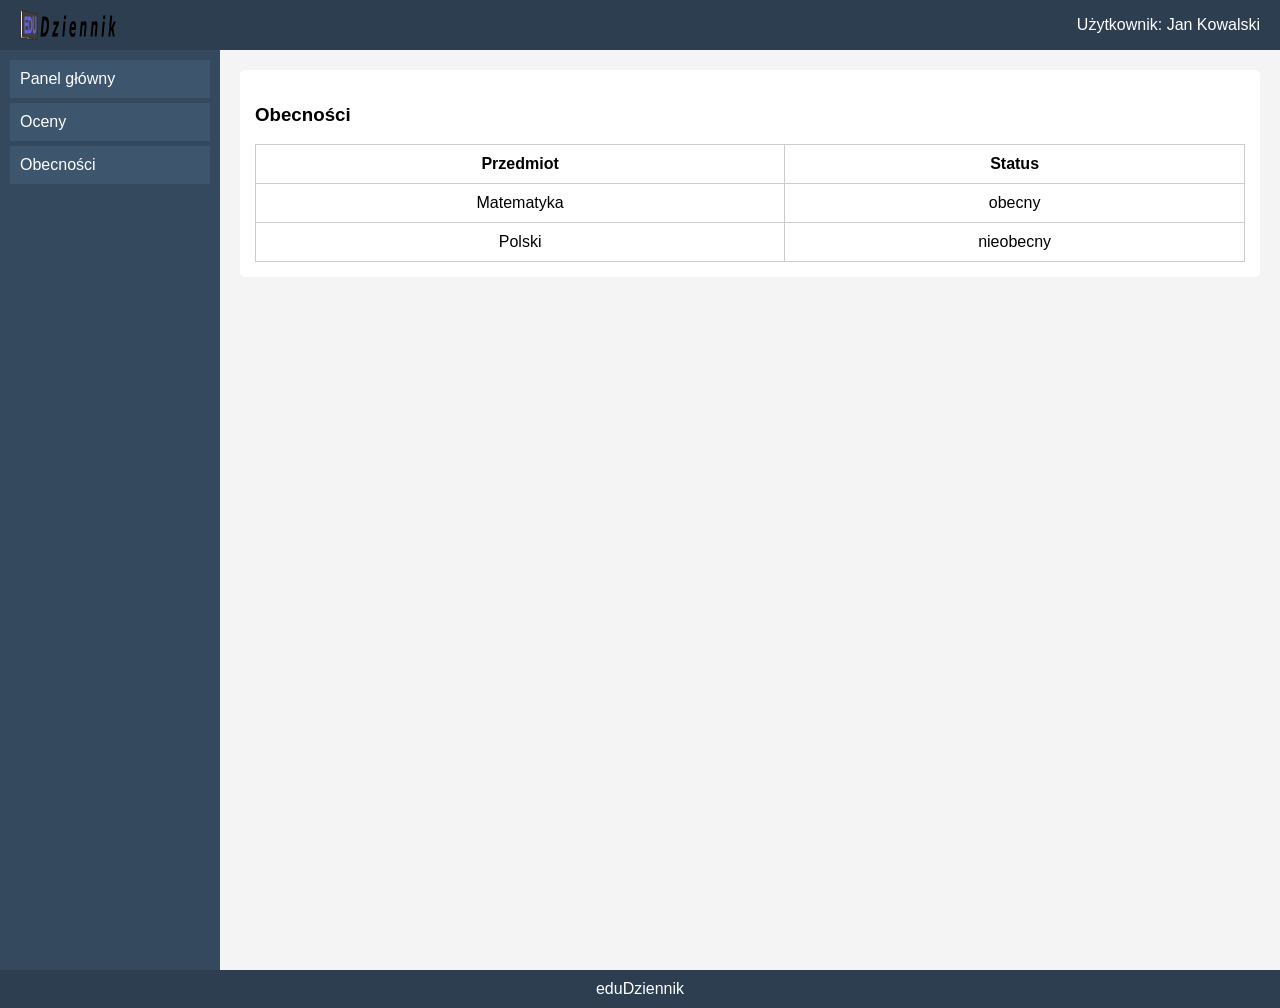
==== obecnosc.html @ b8f7812e "Dodano WYSIWYG oraz obecnosc.html i obecny.html" ====
<!DOCTYPE html>
<html lang="pl">
<head>
    <meta charset="UTF-8">
    <title>Obecności</title>
    <link rel="stylesheet" href="style.css">
</head>
<body>

<header>
    <div class="logo">
        <img src="logo.svg" height="30">
    </div>
    <div>Użytkownik: Jan Kowalski</div>
</header>

<div class="container">
    <div class="sidebar">
        <a href="index.html">Panel główny</a>
        <a href="oceny.html">Oceny</a>
        <a href="obecnosc.html">Obecności</a>
    </div>

    <div class="main">
        <div class="box">
            <h3>Obecności</h3>
            <table>
                <tr>
                    <th>Przedmiot</th>
                    <th>Status</th>
                </tr>
                <tr>
                    <td>Matematyka</td>
                    <td>obecny</td>
                </tr>
                <tr>
                    <td>Polski</td>
                    <td>nieobecny</td>
                </tr>
            </table>
        </div>
    </div>
</div>

<footer>eduDziennik</footer>
</body>
</html>
---- style.css ----
body {
    margin: 0;
    font-family: Arial, sans-serif;
    background-color: #f4f4f4;
}

header {
    background-color: #2c3e50;
    color: white;
    display: flex;
    justify-content: space-between;
    align-items: center;
    padding: 10px 20px;
}

.logo img {
    display: block;
}

.container {
    display: flex;
}

.sidebar {
    width: 200px;
    background-color: #34495e;
    color: white;
    padding: 10px;
    height: 100vh;
}

.sidebar a {
    display: block;
    color: white;
    text-decoration: none;
    padding: 10px;
    margin-bottom: 5px;
    background-color: #3d566e;
}

.sidebar a:hover {
    background-color: #1abc9c;
}

.main {
    flex: 1;
    padding: 20px;
}

.box {
    background: white;
    padding: 15px;
    margin-bottom: 20px;
    border-radius: 5px;
}

table {
    width: 100%;
    border-collapse: collapse;
}

table, th, td {
    border: 1px solid #ccc;
}

th, td {
    padding: 10px;
    text-align: center;
}

footer {
    background-color: #2c3e50;
    color: white;
    text-align: center;
    padding: 10px;
}

.dark {
    background-color: #222;
    color: white;
}

.dark .box {
    background: #333;
}

.dark .sidebar {
    background: #111;
}
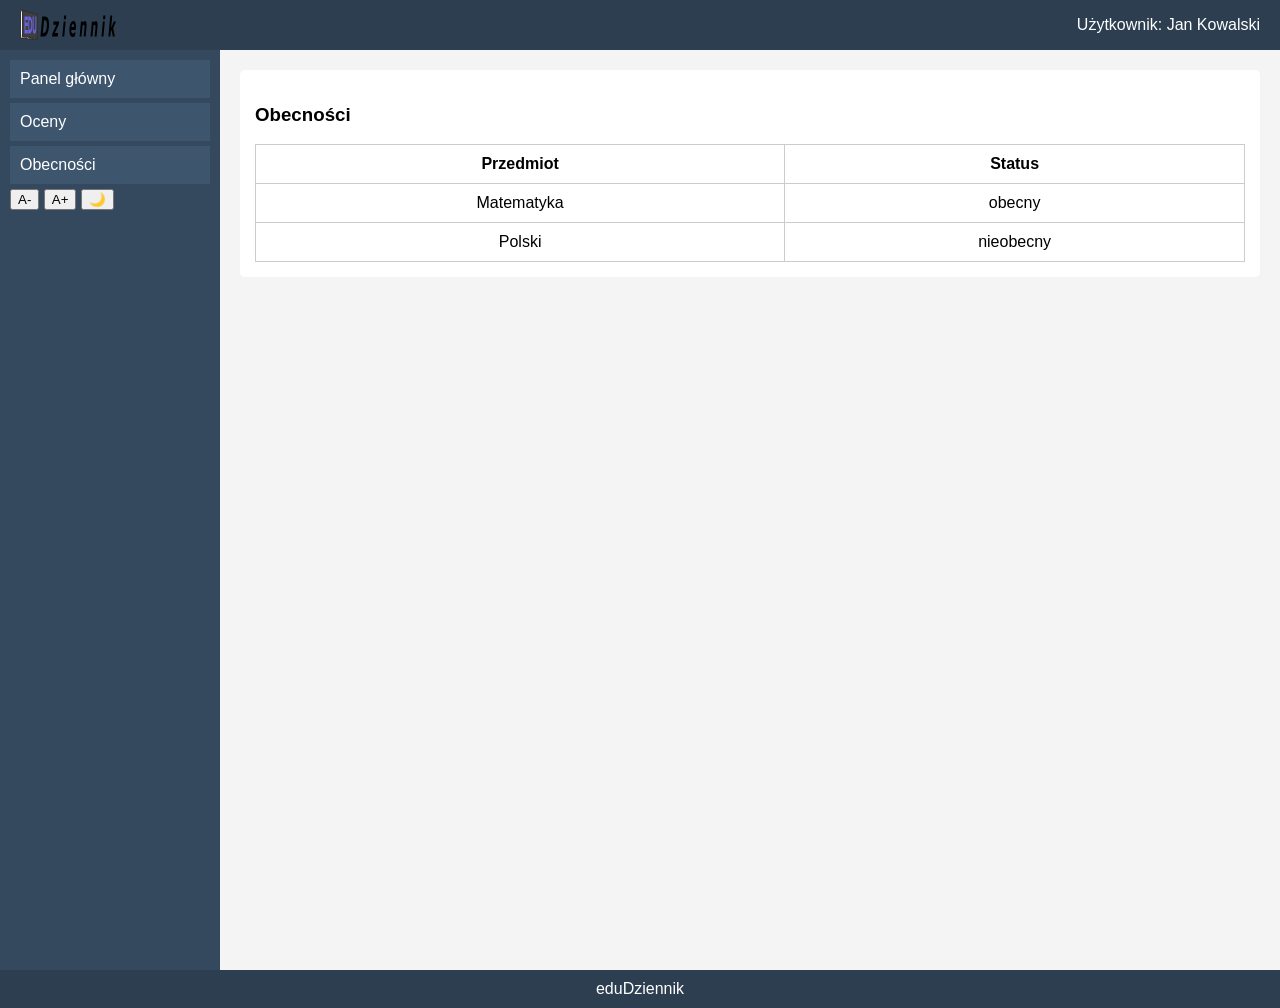
==== commit 6c0865b9: "Przeniesiono javaScript do script.js" ====
--- a/obecnosc.html
+++ b/obecnosc.html
@@ -19,6 +19,9 @@
         <a href="index.html">Panel główny</a>
         <a href="oceny.html">Oceny</a>
         <a href="obecnosc.html">Obecności</a>
+        <button onclick="zmniejsz()">A-</button>
+        <button onclick="zwieksz()">A+</button>
+        <button onclick="darkMode()">🌙</button>
     </div>
 
     <div class="main">
@@ -43,5 +46,6 @@
 </div>
 
 <footer>eduDziennik</footer>
+<script src="script.js"></script>
 </body>
 </html>
